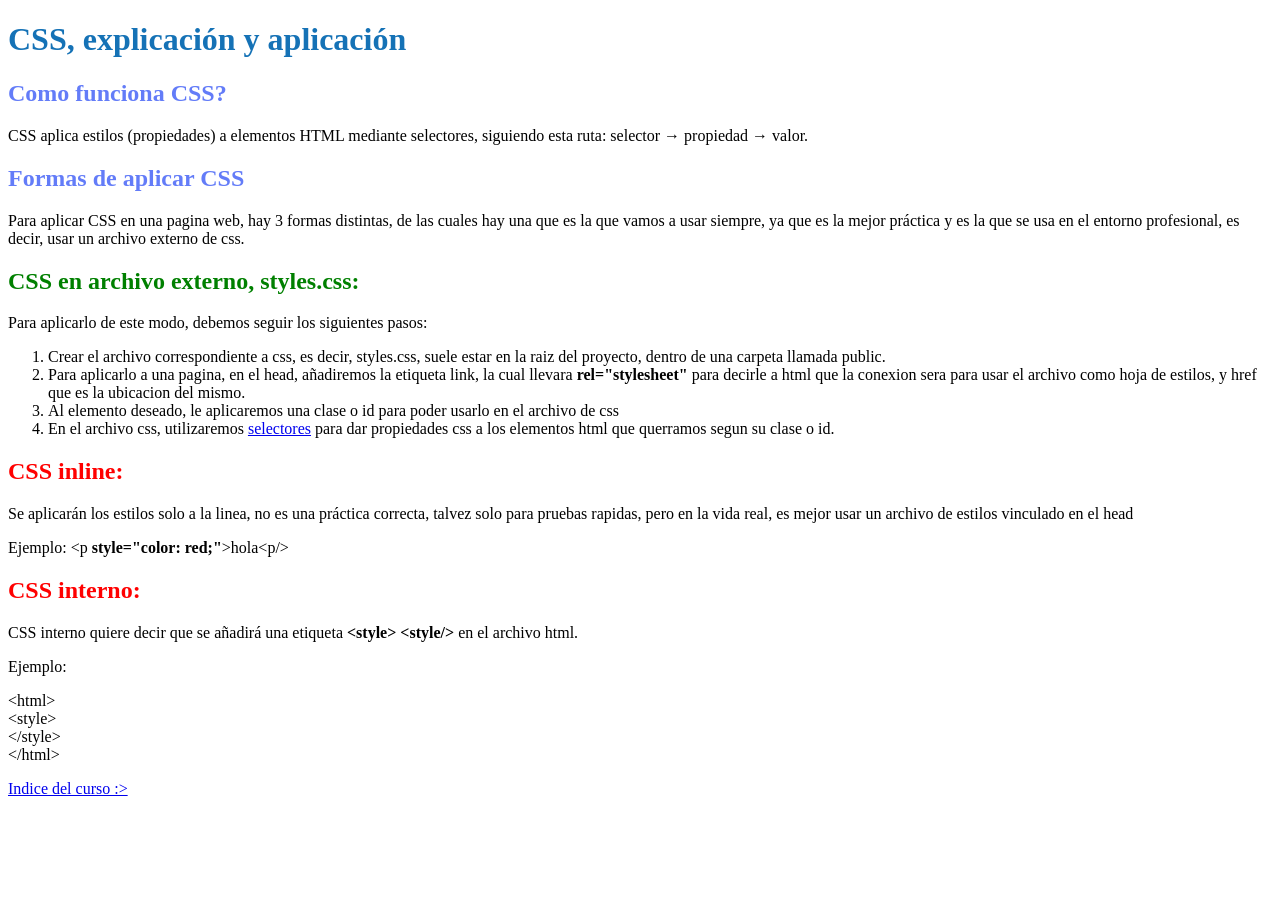
==== BASIC_CSS/estructura_y_uso.html @ 630889d8 "Añadidos los temas de estructura CSS y selectores basicos, junto a la aplicacion de colores para los" ====
<!DOCTYPE html>
<html>
<head>
    <title>Estructura y uso de CSS</title>
    <link rel="stylesheet" href="../public/styles.css">
</head>
<body>
    <h1 class="color-css">CSS, explicación y aplicación</h1>
    <h2 class="subcolor-css">Como funciona CSS?</h2>
    <p>CSS aplica estilos (propiedades) a elementos HTML mediante selectores, siguiendo esta ruta: selector → propiedad → valor.</p>
    <h2 class="subcolor-css">Formas de aplicar CSS</h1>
    <p>Para aplicar CSS en una pagina web, hay 3 formas distintas, de las cuales hay una que es la que vamos a usar siempre, ya que es la mejor práctica y es la que se usa en el entorno profesional, es decir, usar un archivo externo de css.</p>
    <h2 class="ejemplo-correcto">CSS en archivo externo, styles.css:</h2>
    <p>Para aplicarlo de este modo, debemos seguir los siguientes pasos:</p>
    <ol>
        <li>Crear el archivo correspondiente a css, es decir, styles.css, suele estar en la raiz del proyecto, dentro de una carpeta llamada public.</li>
        <li>Para aplicarlo a una pagina, en el head, añadiremos la etiqueta link, la cual llevara <b>rel="stylesheet"</b> para decirle a html que la conexion sera para usar el archivo como hoja de estilos, y href que es la ubicacion del mismo.</li>
        <li>Al elemento deseado, le aplicaremos una clase o id para poder usarlo en el archivo de css</li>
        <li>En el archivo css, utilizaremos <a href="selectores.html">selectores</a> para dar propiedades css a los elementos html que querramos segun su clase o id.</li> 
    </ol>
    <h2 class="ejemplo-incorrecto">CSS inline:</h2>
    <p>Se aplicarán los estilos solo a la linea, no es una práctica correcta, talvez solo para pruebas rapidas, pero en la vida real, es mejor usar un archivo de estilos vinculado en el head</p>
    <p>Ejemplo: &ltp <b>style="color: red;"</b>&gthola&ltp/&gt</p>
    <h2 class="ejemplo-incorrecto">CSS interno:</h2>
    <p>CSS interno quiere decir que se añadirá una etiqueta <b>&ltstyle&gt &ltstyle/&gt</b> en el archivo html.</p>
    <p>Ejemplo: </p>
    &lt;html&gt; <br>
    &lt;style&gt; <br>
    &lt;/style&gt; <br>
    &lt;/html&gt;</p>
    <a href="../index.html">Indice del curso :></a>
    </body>
</html>
---- public/styles.css ----
/*=====COLORES DE CSS Y HTML=====*/

.color-html{
    color: #F16529; /*html orange*/
}

.subcolor-html{
    color: #FF775C;
}

.color-css{
    color: #1572B6; /*css blue*/
}

.subcolor-css{
    color: #637CF8;
}

#color-curso{
    color: #6C63FF; /*purple tech*/
}

/*=====SELECTORES=====*/

.ejemplo-incorrecto{
    color: red;
}

.ejemplo-correcto{
    color: green;
}

/*==========*/

.red-highlight{
    color: crimson;
}

.green-highlight{
    color:forestgreen
}
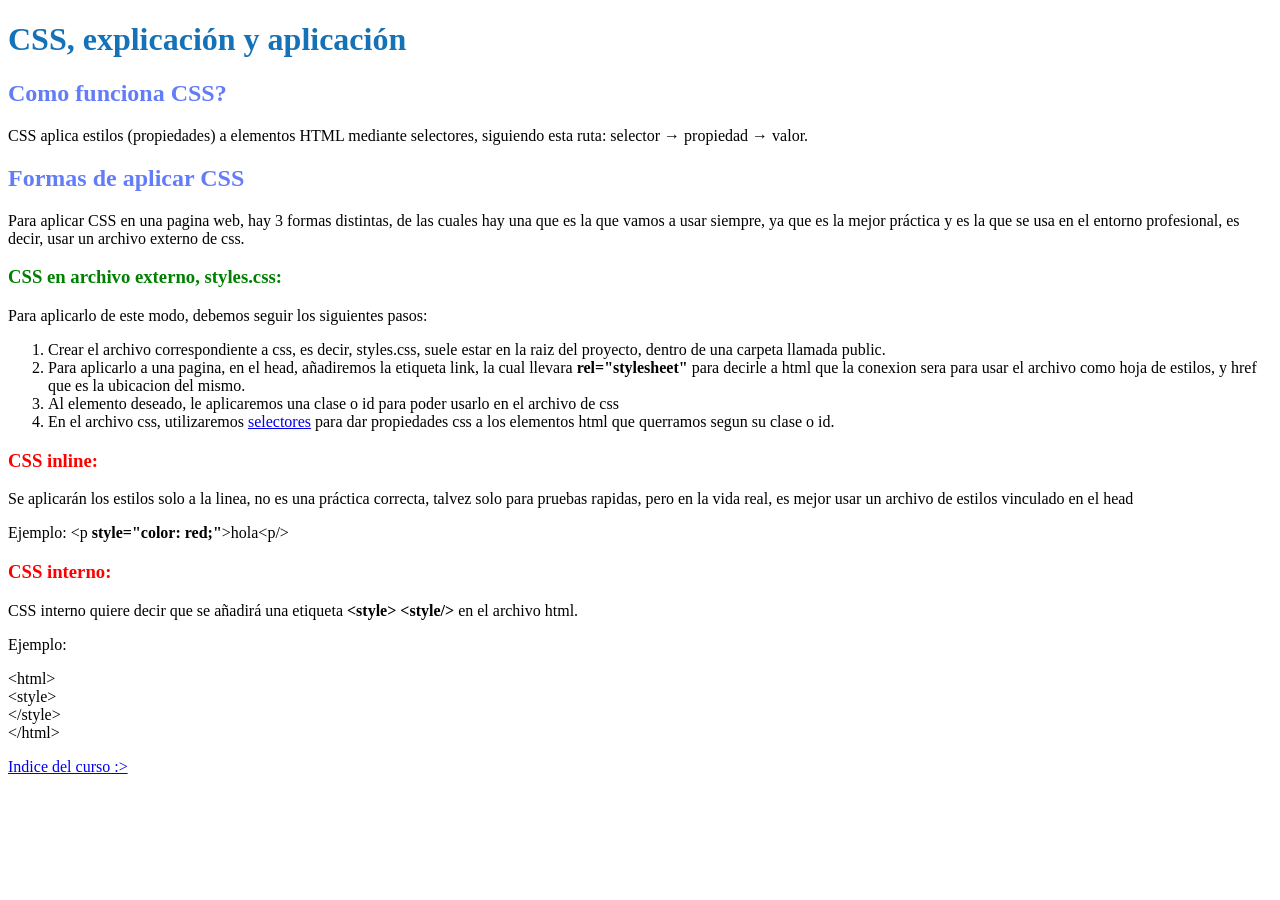
==== commit 8cccab64: "Cambios minimos y creacion de archivo propiedades" ====
--- a/BASIC_CSS/estructura_y_uso.html
+++ b/BASIC_CSS/estructura_y_uso.html
@@ -10,7 +10,7 @@
     <p>CSS aplica estilos (propiedades) a elementos HTML mediante selectores, siguiendo esta ruta: selector → propiedad → valor.</p>
     <h2 class="subcolor-css">Formas de aplicar CSS</h1>
     <p>Para aplicar CSS en una pagina web, hay 3 formas distintas, de las cuales hay una que es la que vamos a usar siempre, ya que es la mejor práctica y es la que se usa en el entorno profesional, es decir, usar un archivo externo de css.</p>
-    <h2 class="ejemplo-correcto">CSS en archivo externo, styles.css:</h2>
+    <h3 class="ejemplo-correcto">CSS en archivo externo, styles.css:</h2>
     <p>Para aplicarlo de este modo, debemos seguir los siguientes pasos:</p>
     <ol>
         <li>Crear el archivo correspondiente a css, es decir, styles.css, suele estar en la raiz del proyecto, dentro de una carpeta llamada public.</li>
@@ -18,10 +18,10 @@
         <li>Al elemento deseado, le aplicaremos una clase o id para poder usarlo en el archivo de css</li>
         <li>En el archivo css, utilizaremos <a href="selectores.html">selectores</a> para dar propiedades css a los elementos html que querramos segun su clase o id.</li> 
     </ol>
-    <h2 class="ejemplo-incorrecto">CSS inline:</h2>
+    <h3 class="ejemplo-incorrecto">CSS inline:</h2>
     <p>Se aplicarán los estilos solo a la linea, no es una práctica correcta, talvez solo para pruebas rapidas, pero en la vida real, es mejor usar un archivo de estilos vinculado en el head</p>
     <p>Ejemplo: &ltp <b>style="color: red;"</b>&gthola&ltp/&gt</p>
-    <h2 class="ejemplo-incorrecto">CSS interno:</h2>
+    <h3 class="ejemplo-incorrecto">CSS interno:</h2>
     <p>CSS interno quiere decir que se añadirá una etiqueta <b>&ltstyle&gt &ltstyle/&gt</b> en el archivo html.</p>
     <p>Ejemplo: </p>
     &lt;html&gt; <br>
--- a/public/styles.css
+++ b/public/styles.css
@@ -30,7 +30,7 @@
     color: green;
 }
 
-/*==========*/
+/*=====RESALTAR=====*/
 
 .red-highlight{
     color: crimson;
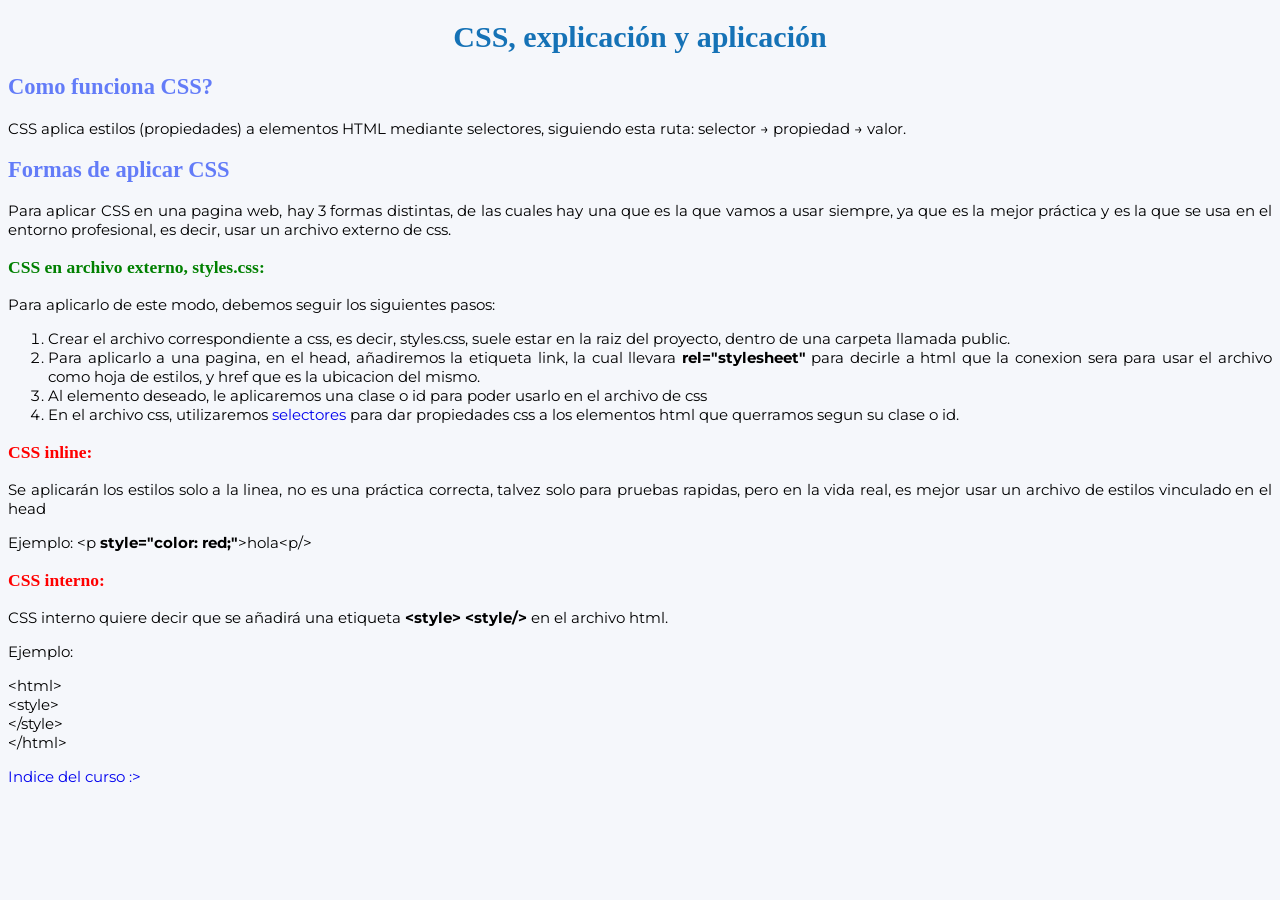
==== commit 356b6f63: "Añadidas secciones de propiedades de texto y fuentes externas, modificaciones y correcciones varias " ====
--- a/BASIC_CSS/estructura_y_uso.html
+++ b/BASIC_CSS/estructura_y_uso.html
@@ -2,27 +2,29 @@
 <html>
 <head>
     <title>Estructura y uso de CSS</title>
-    <link rel="stylesheet" href="../public/styles.css">
+    <link rel="stylesheet" href="../public/css/fonts.css">
+    <link rel="stylesheet" href="../public/css/base.css">
+    <link rel="stylesheet" href="../public/css/styles.css">
 </head>
 <body>
     <h1 class="color-css">CSS, explicación y aplicación</h1>
     <h2 class="subcolor-css">Como funciona CSS?</h2>
     <p>CSS aplica estilos (propiedades) a elementos HTML mediante selectores, siguiendo esta ruta: selector → propiedad → valor.</p>
-    <h2 class="subcolor-css">Formas de aplicar CSS</h1>
+    <h2 class="subcolor-css">Formas de aplicar CSS</h2>
     <p>Para aplicar CSS en una pagina web, hay 3 formas distintas, de las cuales hay una que es la que vamos a usar siempre, ya que es la mejor práctica y es la que se usa en el entorno profesional, es decir, usar un archivo externo de css.</p>
-    <h3 class="ejemplo-correcto">CSS en archivo externo, styles.css:</h2>
+    <h3 class="ejemplo-correcto">CSS en archivo externo, styles.css:</h3>
     <p>Para aplicarlo de este modo, debemos seguir los siguientes pasos:</p>
     <ol>
         <li>Crear el archivo correspondiente a css, es decir, styles.css, suele estar en la raiz del proyecto, dentro de una carpeta llamada public.</li>
-        <li>Para aplicarlo a una pagina, en el head, añadiremos la etiqueta link, la cual llevara <b>rel="stylesheet"</b> para decirle a html que la conexion sera para usar el archivo como hoja de estilos, y href que es la ubicacion del mismo.</li>
+        <li>Para aplicarlo a una pagina, en el head, añadiremos la etiqueta link, la cual llevara <strong>rel="stylesheet"</strong> para decirle a html que la conexion sera para usar el archivo como hoja de estilos, y href que es la ubicacion del mismo.</li>
         <li>Al elemento deseado, le aplicaremos una clase o id para poder usarlo en el archivo de css</li>
         <li>En el archivo css, utilizaremos <a href="selectores.html">selectores</a> para dar propiedades css a los elementos html que querramos segun su clase o id.</li> 
     </ol>
-    <h3 class="ejemplo-incorrecto">CSS inline:</h2>
+    <h3 class="ejemplo-incorrecto">CSS inline:</h3>
     <p>Se aplicarán los estilos solo a la linea, no es una práctica correcta, talvez solo para pruebas rapidas, pero en la vida real, es mejor usar un archivo de estilos vinculado en el head</p>
-    <p>Ejemplo: &ltp <b>style="color: red;"</b>&gthola&ltp/&gt</p>
-    <h3 class="ejemplo-incorrecto">CSS interno:</h2>
-    <p>CSS interno quiere decir que se añadirá una etiqueta <b>&ltstyle&gt &ltstyle/&gt</b> en el archivo html.</p>
+    <p>Ejemplo: &ltp <strong>style="color: red;"</strong>&gthola&ltp/&gt</p>
+    <h3 class="ejemplo-incorrecto">CSS interno:</h3>
+    <p>CSS interno quiere decir que se añadirá una etiqueta <strong>&ltstyle&gt &ltstyle/&gt</strong> en el archivo html.</p>
     <p>Ejemplo: </p>
     &lt;html&gt; <br>
     &lt;style&gt; <br>
--- a/public/css/fonts.css
+++ b/public/css/fonts.css
@@ -0,0 +1,4 @@
+@font-face {
+    font-family: Montserrat;
+    src: url('../fonts/Montserrat-VariableFont_wght.ttf') format('truetype');
+}
--- a/public/css/base.css
+++ b/public/css/base.css
@@ -0,0 +1,23 @@
+body{
+    background-color: #f5f7fb;
+    font-family: Montserrat, sans;
+    font-size: 15px;
+    text-align:justify;
+}
+
+h1{
+    text-align: center;
+}
+
+h1, h2, h3, h4, h5, h6{
+    font-family: tahoma;
+}
+
+
+a{
+    text-decoration: none;
+}
+
+a:hover{
+    text-decoration:underline;
+}
--- a/public/css/styles.css
+++ b/public/css/styles.css
@@ -0,0 +1,85 @@
+/*=====COLORES DE CSS Y HTML=====*/
+
+.color-html{
+    color: #F16529;
+}
+
+.subcolor-html{
+    color: #FF775C;
+}
+
+.color-css{
+    color: #1572B6;
+}
+
+.subcolor-css{
+    color: #637CF8;
+}
+
+.color-curso{
+    color: #6C63FF;
+}
+
+/*=====CORRECTO-INCORRECTO=====*/
+
+.ejemplo-incorrecto{
+    color: red;
+}
+
+.ejemplo-correcto{
+    color: green;
+}
+
+/*=====RESALTAR=====*/
+
+.red-highlight{
+    color: crimson;
+}
+
+.green-highlight{
+    color:forestgreen
+}
+
+/*=====PROPIEDADES=====*/
+
+
+.logo{
+    height: 200px;
+}
+
+.ejemplo-h1{
+    text-align: start;
+}
+
+/*=====SECCION PROPIEDADES DE TEXTO=====*/
+.color{
+    color: blueviolet;
+}
+
+.font-family{
+    font-family: 'Times New Roman';
+}
+
+.font-size{
+    font-size: large;
+}
+
+.font-weight{
+    font-weight: bold;
+}
+
+.font-style{
+    font-style: italic;
+}
+
+.text-align{
+    text-align: center;
+}
+
+.line-height{
+    line-height: 35px;
+}
+
+.letter-spacing{
+    letter-spacing: 2px;
+}
